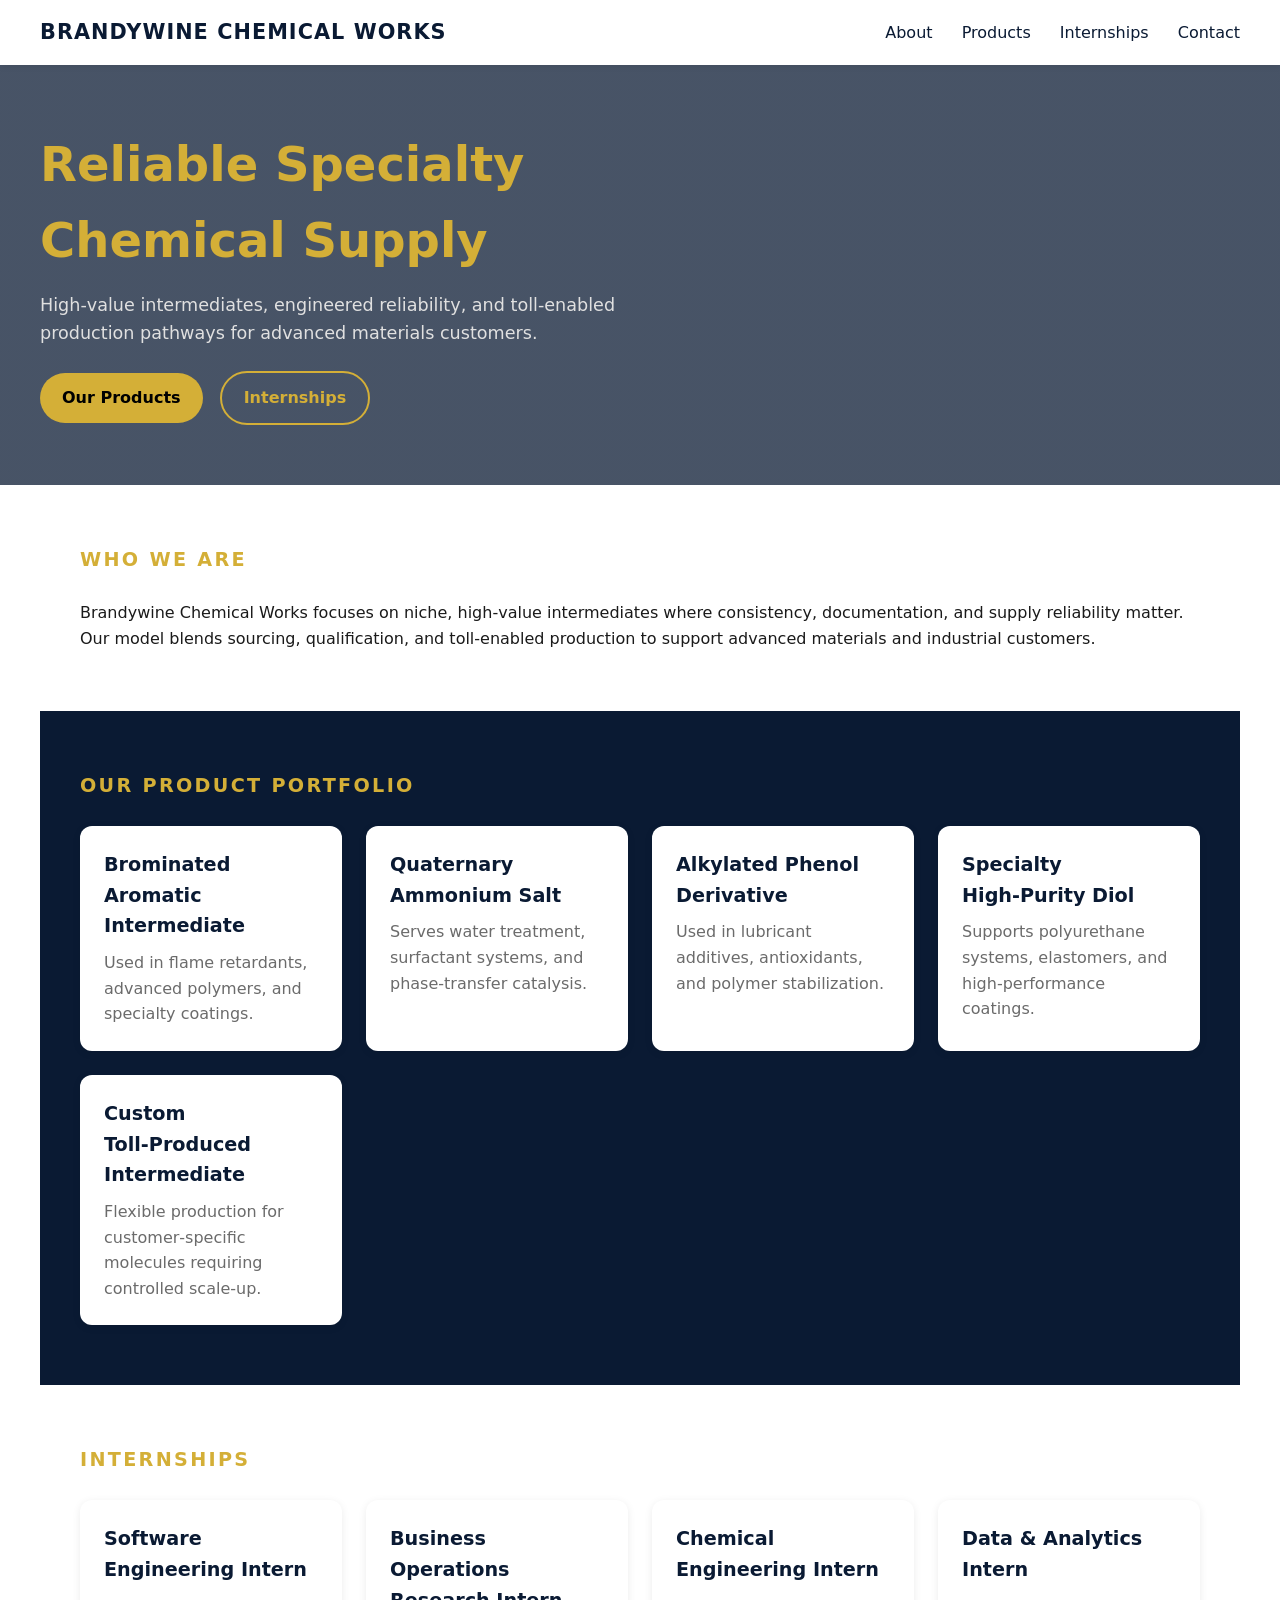
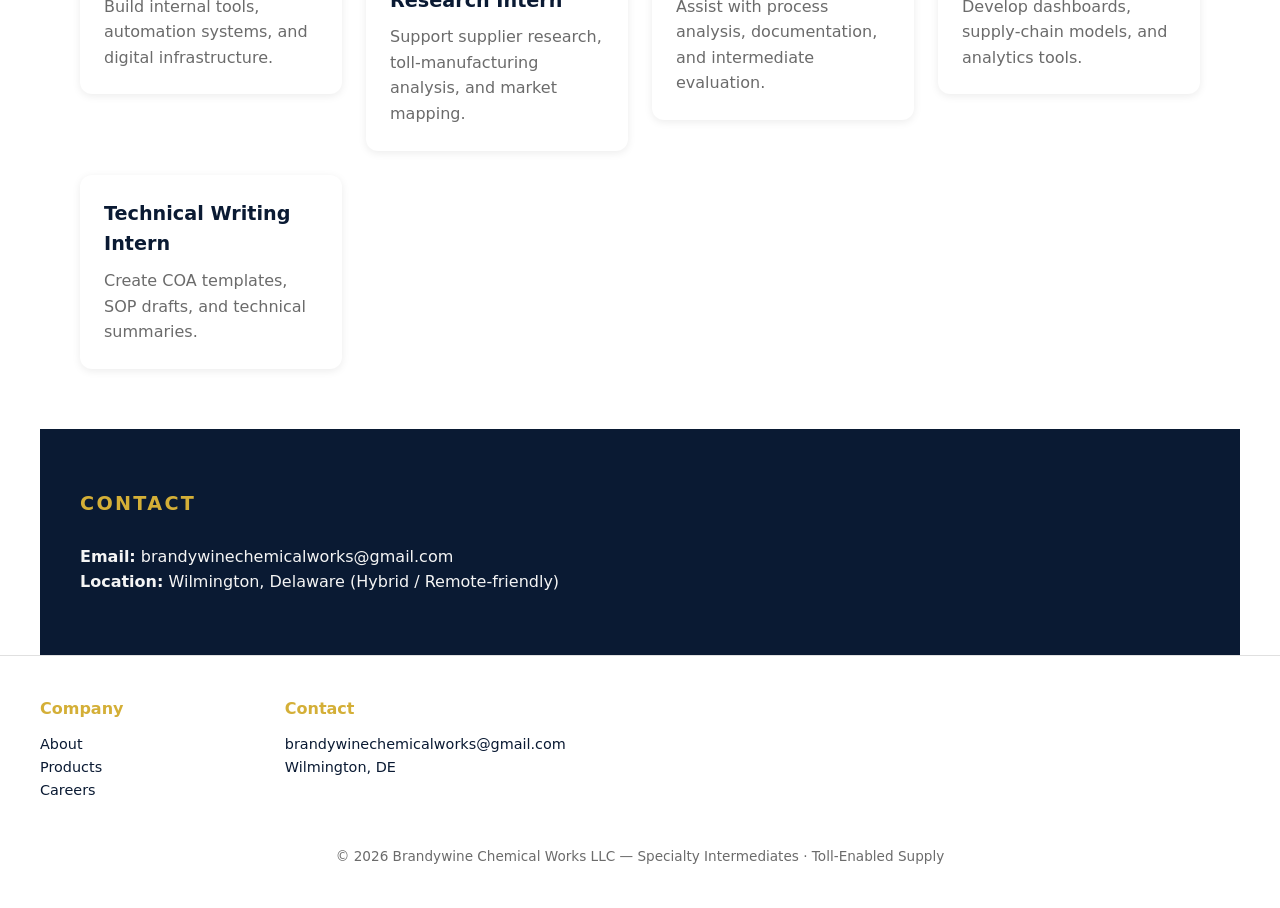
==== index.html @ 64c57d09 "Create index.html" ====
<!DOCTYPE html>
<html lang="en">
<head>
  <meta charset="UTF-8" />
  <title>Brandywine Chemical Works</title>
  <meta name="viewport" content="width=device-width, initial-scale=1" />

  <style>
    :root {
      --navy: #0a1a33;
      --navy-light: #11284d;
      --gold: #d4af37;
      --gold-soft: rgba(212,175,55,0.15);
      --text-dark: #1a1a1a;
      --text-light: #f5f5f5;
      --muted: #6b6b6b;
      --card-bg: #ffffff;
    }

    * { margin: 0; padding: 0; box-sizing: border-box; }

    body {
      font-family: system-ui, sans-serif;
      background: #ffffff;
      color: var(--text-dark);
      line-height: 1.6;
    }

    /* NAVBAR */
    nav {
      width: 100%;
      background: #ffffff;
      padding: 16px 40px;
      display: flex;
      justify-content: space-between;
      align-items: center;
      position: sticky;
      top: 0;
      z-index: 1000;
      box-shadow: 0 2px 6px rgba(0,0,0,0.08);
    }

    .nav-logo {
      font-size: 1.3rem;
      font-weight: 700;
      color: var(--navy);
      letter-spacing: 0.05em;
      text-transform: uppercase;
    }

    .nav-links a {
      margin-left: 24px;
      text-decoration: none;
      color: var(--navy);
      font-weight: 500;
      position: relative;
    }

    .nav-links a:hover {
      color: var(--gold);
    }

    /* HERO */
    .hero {
      width: 100%;
      height: 420px;
      background: linear-gradient(
        rgba(10,26,51,0.75),
        rgba(10,26,51,0.75)
      ),
      url('plant.jpeg') center/cover no-repeat;
      display: flex;
      flex-direction: column;
      justify-content: center;
      padding: 40px;
      color: var(--text-light);
    }

    .hero h1 {
      font-size: 3rem;
      font-weight: 700;
      color: var(--gold);
      max-width: 700px;
    }

    .hero p {
      max-width: 600px;
      margin-top: 12px;
      font-size: 1.1rem;
      color: #e0e0e0;
    }

    .hero-buttons {
      margin-top: 24px;
    }

    .btn {
      display: inline-block;
      padding: 12px 22px;
      border-radius: 999px;
      text-decoration: none;
      font-size: 1rem;
      margin-right: 12px;
      font-weight: 600;
    }

    .btn-primary {
      background: var(--gold);
      color: #000;
    }

    .btn-outline {
      border: 2px solid var(--gold);
      color: var(--gold);
    }

    /* SECTION WRAPPERS */
    section {
      padding: 60px 40px;
      max-width: 1200px;
      margin: 0 auto;
    }

    .section-title {
      font-size: 1.2rem;
      text-transform: uppercase;
      letter-spacing: 0.12em;
      color: var(--gold);
      margin-bottom: 24px;
      font-weight: 700;
    }

    /* WHITE SECTIONS */
    .white-section {
      background: #ffffff;
      color: var(--text-dark);
    }

    /* NAVY SECTIONS */
    .navy-section {
      background: var(--navy);
      color: var(--text-light);
    }

    /* GRID */
    .grid {
      display: grid;
      grid-template-columns: repeat(auto-fit, minmax(260px, 1fr));
      gap: 24px;
    }

    .card {
      background: var(--card-bg);
      padding: 24px;
      border-radius: 12px;
      box-shadow: 0 2px 8px rgba(0,0,0,0.08);
      transition: transform 0.15s ease;
    }

    .card:hover {
      transform: translateY(-4px);
    }

    .card h3 {
      color: var(--navy);
      margin-bottom: 8px;
      font-size: 1.2rem;
    }

    .card p {
      color: var(--muted);
    }

    a.card-link {
      text-decoration: none;
      color: inherit;
      display: block;
    }

    /* FOOTER */
    footer {
      background: #ffffff;
      padding: 40px;
      border-top: 1px solid #e0e0e0;
      display: grid;
      grid-template-columns: repeat(auto-fit, minmax(200px, 1fr));
      gap: 24px;
      color: var(--navy);
    }

    footer h4 {
      font-size: 1rem;
      margin-bottom: 12px;
      color: var(--gold);
    }

    footer p, footer a {
      color: var(--navy);
      text-decoration: none;
      font-size: 0.9rem;
    }

    footer a:hover {
      color: var(--gold);
    }

    .footer-bottom {
      grid-column: 1 / -1;
      margin-top: 20px;
      font-size: 0.85rem;
      color: var(--muted);
      text-align: center;
    }
  </style>
</head>

<body>

<!-- NAVBAR -->
<nav>
  <div class="nav-logo">Brandywine Chemical Works</div>
  <div class="nav-links">
    <a href="#about">About</a>
    <a href="#products">Products</a>
    <a href="#internships">Internships</a>
    <a href="#contact">Contact</a>
  </div>
</nav>

<!-- HERO -->
<div class="hero">
  <h1>Reliable Specialty Chemical Supply</h1>
  <p>High‑value intermediates, engineered reliability, and toll‑enabled production pathways for advanced materials customers.</p>

  <div class="hero-buttons">
    <a href="#products" class="btn btn-primary">Our Products</a>
    <a href="#internships" class="btn btn-outline">Internships</a>
  </div>
</div>

<!-- ABOUT -->
<section id="about" class="white-section">
  <div class="section-title">Who We Are</div>
  <p>
    Brandywine Chemical Works focuses on niche, high‑value intermediates where consistency, documentation, and supply reliability matter. 
    Our model blends sourcing, qualification, and toll‑enabled production to support advanced materials and industrial customers.
  </p>
</section>

<!-- PRODUCTS -->
<section id="products" class="navy-section">
  <div class="section-title">Our Product Portfolio</div>

  <div class="grid">
    <div class="card">
      <h3>Brominated Aromatic Intermediate</h3>
      <p>Used in flame retardants, advanced polymers, and specialty coatings.</p>
    </div>

    <div class="card">
      <h3>Quaternary Ammonium Salt</h3>
      <p>Serves water treatment, surfactant systems, and phase‑transfer catalysis.</p>
    </div>

    <div class="card">
      <h3>Alkylated Phenol Derivative</h3>
      <p>Used in lubricant additives, antioxidants, and polymer stabilization.</p>
    </div>

    <div class="card">
      <h3>Specialty High‑Purity Diol</h3>
      <p>Supports polyurethane systems, elastomers, and high‑performance coatings.</p>
    </div>

    <div class="card">
      <h3>Custom Toll‑Produced Intermediate</h3>
      <p>Flexible production for customer‑specific molecules requiring controlled scale‑up.</p>
    </div>
  </div>
</section>

<!-- INTERNSHIPS -->
<section id="internships" class="white-section">
  <div class="section-title">Internships</div>

  <div class="grid">
    <a class="card-link" href="software-intern.html" target="_blank">
      <div class="card">
        <h3>Software Engineering Intern</h3>
        <p>Build internal tools, automation systems, and digital infrastructure.</p>
      </div>
    </a>

    <a class="card-link" href="business-ops-intern.html" target="_blank">
      <div class="card">
        <h3>Business Operations Research Intern</h3>
        <p>Support supplier research, toll‑manufacturing analysis, and market mapping.</p>
      </div>
    </a>

    <a class="card-link" href="chemical-engineering-intern.html" target="_blank">
      <div class="card">
        <h3>Chemical Engineering Intern</h3>
        <p>Assist with process analysis, documentation, and intermediate evaluation.</p>
      </div>
    </a>

    <a class="card-link" href="data-analytics-intern.html" target="_blank">
      <div class="card">
        <h3>Data & Analytics Intern</h3>
        <p>Develop dashboards, supply‑chain models, and analytics tools.</p>
      </div>
    </a>

    <a class="card-link" href="technical-writing-intern.html" target="_blank">
      <div class="card">
        <h3>Technical Writing Intern</h3>
        <p>Create COA templates, SOP drafts, and technical summaries.</p>
      </div>
    </a>
  </div>
</section>

<!-- CONTACT -->
<section id="contact" class="navy-section">
  <div class="section-title">Contact</div>
  <p><strong>Email:</strong> brandywinechemicalworks@gmail.com</p>
  <p><strong>Location:</strong> Wilmington, Delaware (Hybrid / Remote‑friendly)</p>
</section>

<!-- FOOTER -->
<footer>
  <div>
    <h4>Company</h4>
    <p>About</p>
    <p>Products</p>
    <p>Careers</p>
  </div>

  <div>
    <h4>Contact</h4>
    <p>brandywinechemicalworks@gmail.com</p>
    <p>Wilmington, DE</p>
  </div>

  <div class="footer-bottom">
    © <span id="year"></span> Brandywine Chemical Works LLC — Specialty Intermediates · Toll‑Enabled Supply
  </div>
</footer>

<script>
  document.getElementById("year").textContent = new Date().getFullYear();
</script>

</body>
</html>
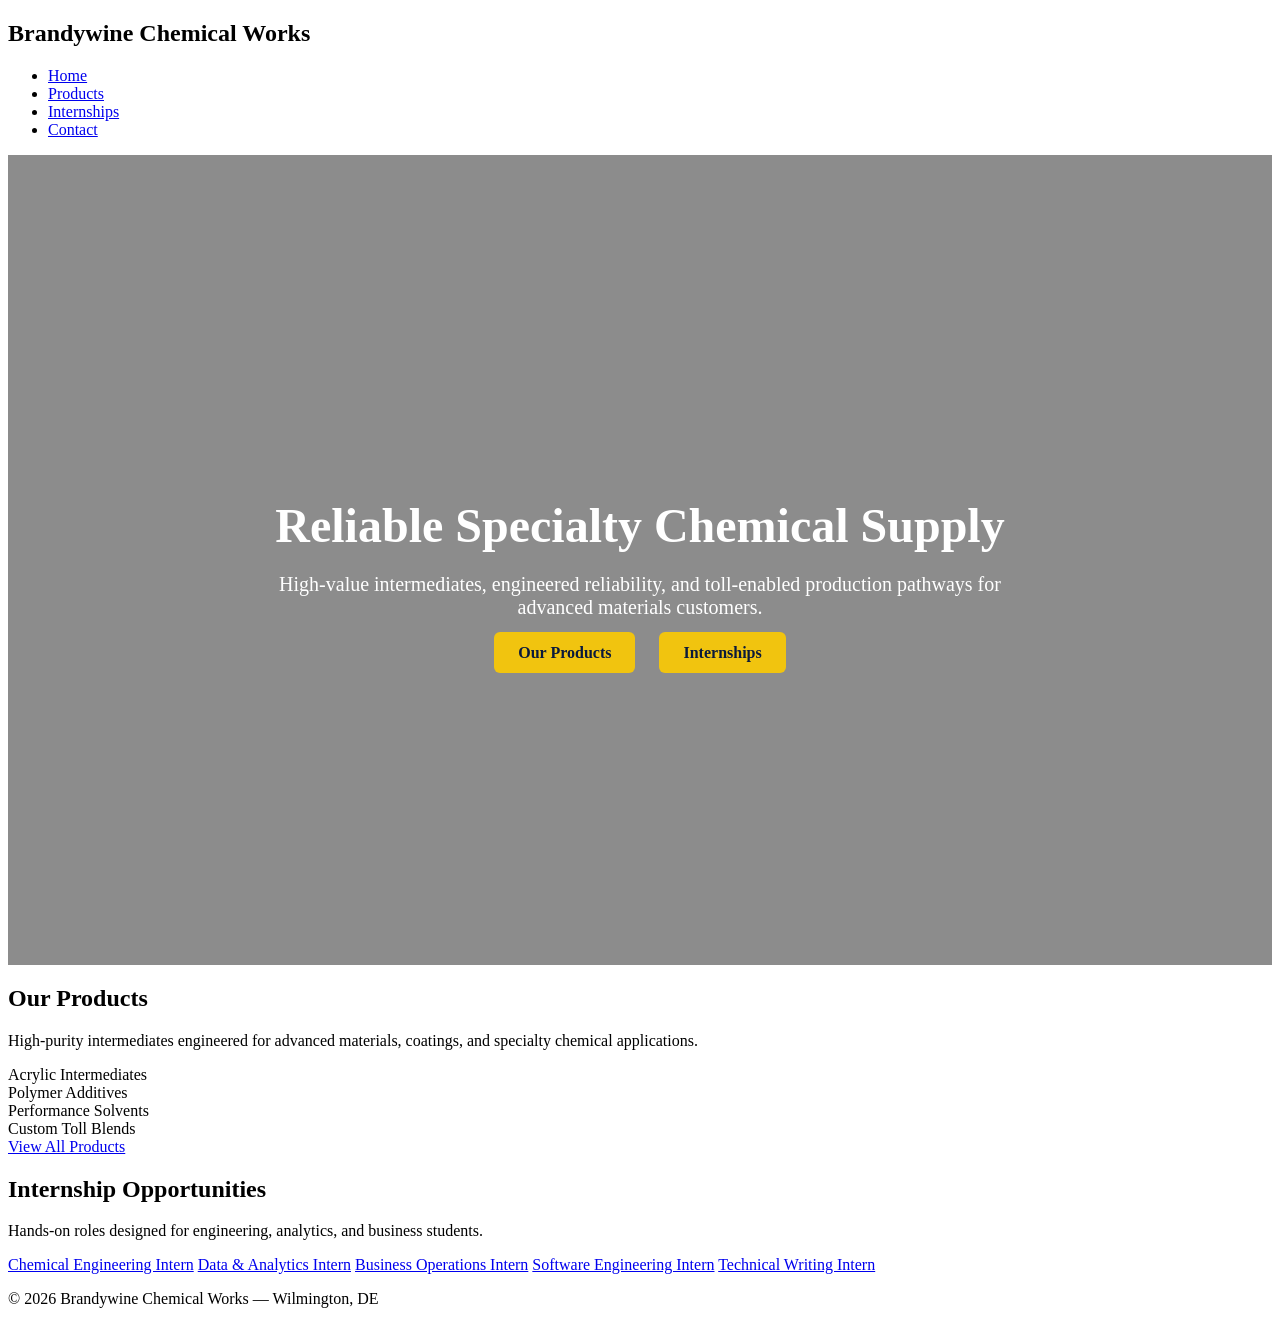
==== commit b06b6fa2: "Update index.html" ====
--- a/index.html
+++ b/index.html
@@ -4,353 +4,82 @@
   <meta charset="UTF-8" />
   <title>Brandywine Chemical Works</title>
   <meta name="viewport" content="width=device-width, initial-scale=1" />
+  <link rel="stylesheet" href="style.css">
 
   <style>
     :root {
       --navy: #0a1a33;
       --navy-light: #11284d;
-      --gold: #d4af37;
-      --gold-soft: rgba(212,175,55,0.15);
+      --gold: #f1c40f;
+      --gold-dark: #d4ac0d;
       --text-dark: #1a1a1a;
-      --text-light: #f5f5f5;
-      --muted: #6b6b6b;
-      --card-bg: #ffffff;
-    }
-
-    * { margin: 0; padding: 0; box-sizing: border-box; }
-
-    body {
-      font-family: system-ui, sans-serif;
-      background: #ffffff;
-      color: var(--text-dark);
-      line-height: 1.6;
-    }
-
-    /* NAVBAR */
-    nav {
-      width: 100%;
-      background: #ffffff;
-      padding: 16px 40px;
-      display: flex;
-      justify-content: space-between;
-      align-items: center;
-      position: sticky;
-      top: 0;
-      z-index: 1000;
-      box-shadow: 0 2px 6px rgba(0,0,0,0.08);
-    }
-
-    .nav-logo {
-      font-size: 1.3rem;
-      font-weight: 700;
-      color: var(--navy);
-      letter-spacing: 0.05em;
-      text-transform: uppercase;
-    }
-
-    .nav-links a {
-      margin-left: 24px;
-      text-decoration: none;
-      color: var(--navy);
-      font-weight: 500;
-      position: relative;
-    }
-
-    .nav-links a:hover {
-      color: var(--gold);
-    }
-
-    /* HERO */
-    .hero {
-      width: 100%;
-      height: 420px;
-      background: linear-gradient(
-        rgba(10,26,51,0.75),
-        rgba(10,26,51,0.75)
-      ),
-      url('plant.jpeg') center/cover no-repeat;
-      display: flex;
-      flex-direction: column;
-      justify-content: center;
-      padding: 40px;
-      color: var(--text-light);
-    }
-
-    .hero h1 {
-      font-size: 3rem;
-      font-weight: 700;
-      color: var(--gold);
-      max-width: 700px;
-    }
-
-    .hero p {
-      max-width: 600px;
-      margin-top: 12px;
-      font-size: 1.1rem;
-      color: #e0e0e0;
-    }
-
-    .hero-buttons {
-      margin-top: 24px;
-    }
-
-    .btn {
-      display: inline-block;
-      padding: 12px 22px;
-      border-radius: 999px;
-      text-decoration: none;
-      font-size: 1rem;
-      margin-right: 12px;
-      font-weight: 600;
-    }
-
-    .btn-primary {
-      background: var(--gold);
-      color: #000;
-    }
-
-    .btn-outline {
-      border: 2px solid var(--gold);
-      color: var(--gold);
-    }
-
-    /* SECTION WRAPPERS */
-    section {
-      padding: 60px 40px;
-      max-width: 1200px;
-      margin: 0 auto;
-    }
-
-    .section-title {
-      font-size: 1.2rem;
-      text-transform: uppercase;
-      letter-spacing: 0.12em;
-      color: var(--gold);
-      margin-bottom: 24px;
-      font-weight: 700;
-    }
-
-    /* WHITE SECTIONS */
-    .white-section {
-      background: #ffffff;
-      color: var(--text-dark);
-    }
-
-    /* NAVY SECTIONS */
-    .navy-section {
-      background: var(--navy);
-      color: var(--text-light);
-    }
-
-    /* GRID */
-    .grid {
-      display: grid;
-      grid-template-columns: repeat(auto-fit, minmax(260px, 1fr));
-      gap: 24px;
-    }
-
-    .card {
-      background: var(--card-bg);
-      padding: 24px;
-      border-radius: 12px;
-      box-shadow: 0 2px 8px rgba(0,0,0,0.08);
-      transition: transform 0.15s ease;
-    }
-
-    .card:hover {
-      transform: translateY(-4px);
-    }
-
-    .card h3 {
-      color: var(--navy);
-      margin-bottom: 8px;
-      font-size: 1.2rem;
-    }
-
-    .card p {
-      color: var(--muted);
-    }
-
-    a.card-link {
-      text-decoration: none;
-      color: inherit;
-      display: block;
-    }
-
-    /* FOOTER */
-    footer {
-      background: #ffffff;
-      padding: 40px;
-      border-top: 1px solid #e0e0e0;
-      display: grid;
-      grid-template-columns: repeat(auto-fit, minmax(200px, 1fr));
-      gap: 24px;
-      color: var(--navy);
-    }
-
-    footer h4 {
-      font-size: 1rem;
-      margin-bottom: 12px;
-      color: var(--gold);
-    }
-
-    footer p, footer a {
-      color: var(--navy);
-      text-decoration: none;
-      font-size: 0.9rem;
-    }
-
-    footer a:hover {
-      color: var(--gold);
-    }
-
-    .footer-bottom {
-      grid-column: 1 / -1;
-      margin-top: 20px;
-      font-size: 0.85rem;
-      color: var(--muted);
-      text-align: center;
+      --light-gray: #f5f5f5;
     }
   </style>
 </head>
 
 <body>
 
-<!-- NAVBAR -->
-<nav>
-  <div class="nav-logo">Brandywine Chemical Works</div>
-  <div class="nav-links">
-    <a href="#about">About</a>
-    <a href="#products">Products</a>
-    <a href="#internships">Internships</a>
-    <a href="#contact">Contact</a>
-  </div>
-</nav>
+  <!-- NAVBAR -->
+  <nav>
+    <div class="nav-container">
+      <h1 class="logo">Brandywine Chemical Works</h1>
+      <ul class="nav-links">
+        <li><a href="index.html">Home</a></li>
+        <li><a href="products.html">Products</a></li>
+        <li><a href="#internships">Internships</a></li>
+        <li><a href="contact.html">Contact</a></li>
+      </ul>
+    </div>
+  </nav>
 
-<!-- HERO -->
-<div class="hero">
-  <h1>Reliable Specialty Chemical Supply</h1>
-  <p>High‑value intermediates, engineered reliability, and toll‑enabled production pathways for advanced materials customers.</p>
+  <!-- HERO -->
+  <section class="hero">
+    <div class="hero-overlay"></div>
+    <div class="hero-content">
+      <h1>Reliable Specialty Chemical Supply</h1>
+      <p>High-value intermediates, engineered reliability, and toll-enabled production pathways for advanced materials customers.</p>
+      <div class="hero-buttons">
+        <a href="products.html" class="btn">Our Products</a>
+        <a href="#internships" class="btn">Internships</a>
+      </div>
+    </div>
+  </section>
 
-  <div class="hero-buttons">
-    <a href="#products" class="btn btn-primary">Our Products</a>
-    <a href="#internships" class="btn btn-outline">Internships</a>
-  </div>
-</div>
+  <!-- PRODUCTS PREVIEW -->
+  <section class="products-preview">
+    <h2>Our Products</h2>
+    <p>High-purity intermediates engineered for advanced materials, coatings, and specialty chemical applications.</p>
 
-<!-- ABOUT -->
-<section id="about" class="white-section">
-  <div class="section-title">Who We Are</div>
-  <p>
-    Brandywine Chemical Works focuses on niche, high‑value intermediates where consistency, documentation, and supply reliability matter. 
-    Our model blends sourcing, qualification, and toll‑enabled production to support advanced materials and industrial customers.
-  </p>
-</section>
-
-<!-- PRODUCTS -->
-<section id="products" class="navy-section">
-  <div class="section-title">Our Product Portfolio</div>
-
-  <div class="grid">
-    <div class="card">
-      <h3>Brominated Aromatic Intermediate</h3>
-      <p>Used in flame retardants, advanced polymers, and specialty coatings.</p>
+    <div class="product-grid">
+      <div class="product-card">Acrylic Intermediates</div>
+      <div class="product-card">Polymer Additives</div>
+      <div class="product-card">Performance Solvents</div>
+      <div class="product-card">Custom Toll Blends</div>
     </div>
 
-    <div class="card">
-      <h3>Quaternary Ammonium Salt</h3>
-      <p>Serves water treatment, surfactant systems, and phase‑transfer catalysis.</p>
+    <a href="products.html" class="btn-secondary">View All Products</a>
+  </section>
+
+  <!-- INTERNSHIPS -->
+  <section id="internships" class="internships">
+    <h2>Internship Opportunities</h2>
+    <p>Hands-on roles designed for engineering, analytics, and business students.</p>
+
+    <div class="internship-grid">
+      <a href="chemical-engineering-intern.html" class="card">Chemical Engineering Intern</a>
+      <a href="data-analytics-intern.html" class="card">Data & Analytics Intern</a>
+      <a href="business-ops-intern.html" class="card">Business Operations Intern</a>
+      <a href="software-intern.html" class="card">Software Engineering Intern</a>
+      <a href="technical-writing-intern.html" class="card">Technical Writing Intern</a>
     </div>
+  </section>
 
-    <div class="card">
-      <h3>Alkylated Phenol Derivative</h3>
-      <p>Used in lubricant additives, antioxidants, and polymer stabilization.</p>
-    </div>
-
-    <div class="card">
-      <h3>Specialty High‑Purity Diol</h3>
-      <p>Supports polyurethane systems, elastomers, and high‑performance coatings.</p>
-    </div>
-
-    <div class="card">
-      <h3>Custom Toll‑Produced Intermediate</h3>
-      <p>Flexible production for customer‑specific molecules requiring controlled scale‑up.</p>
-    </div>
-  </div>
-</section>
-
-<!-- INTERNSHIPS -->
-<section id="internships" class="white-section">
-  <div class="section-title">Internships</div>
-
-  <div class="grid">
-    <a class="card-link" href="software-intern.html" target="_blank">
-      <div class="card">
-        <h3>Software Engineering Intern</h3>
-        <p>Build internal tools, automation systems, and digital infrastructure.</p>
-      </div>
-    </a>
-
-    <a class="card-link" href="business-ops-intern.html" target="_blank">
-      <div class="card">
-        <h3>Business Operations Research Intern</h3>
-        <p>Support supplier research, toll‑manufacturing analysis, and market mapping.</p>
-      </div>
-    </a>
-
-    <a class="card-link" href="chemical-engineering-intern.html" target="_blank">
-      <div class="card">
-        <h3>Chemical Engineering Intern</h3>
-        <p>Assist with process analysis, documentation, and intermediate evaluation.</p>
-      </div>
-    </a>
-
-    <a class="card-link" href="data-analytics-intern.html" target="_blank">
-      <div class="card">
-        <h3>Data & Analytics Intern</h3>
-        <p>Develop dashboards, supply‑chain models, and analytics tools.</p>
-      </div>
-    </a>
-
-    <a class="card-link" href="technical-writing-intern.html" target="_blank">
-      <div class="card">
-        <h3>Technical Writing Intern</h3>
-        <p>Create COA templates, SOP drafts, and technical summaries.</p>
-      </div>
-    </a>
-  </div>
-</section>
-
-<!-- CONTACT -->
-<section id="contact" class="navy-section">
-  <div class="section-title">Contact</div>
-  <p><strong>Email:</strong> brandywinechemicalworks@gmail.com</p>
-  <p><strong>Location:</strong> Wilmington, Delaware (Hybrid / Remote‑friendly)</p>
-</section>
-
-<!-- FOOTER -->
-<footer>
-  <div>
-    <h4>Company</h4>
-    <p>About</p>
-    <p>Products</p>
-    <p>Careers</p>
-  </div>
-
-  <div>
-    <h4>Contact</h4>
-    <p>brandywinechemicalworks@gmail.com</p>
-    <p>Wilmington, DE</p>
-  </div>
-
-  <div class="footer-bottom">
-    © <span id="year"></span> Brandywine Chemical Works LLC — Specialty Intermediates · Toll‑Enabled Supply
-  </div>
-</footer>
-
-<script>
-  document.getElementById("year").textContent = new Date().getFullYear();
-</script>
+  <!-- FOOTER -->
+  <footer>
+    <p>© 2026 Brandywine Chemical Works — Wilmington, DE</p>
+  </footer>
 
 </body>
 </html>
+
--- a/style.css
+++ b/style.css
@@ -0,0 +1,54 @@
+.hero {
+  position: relative;
+  height: 90vh;
+  background-image: url('plant.jpg'); /* we will fix this filename next */
+  background-size: cover;
+  background-position: center;
+  background-repeat: no-repeat;
+  display: flex;
+  align-items: center;
+  justify-content: center;
+  color: white;
+}
+
+.hero-overlay {
+  position: absolute;
+  top: 0;
+  left: 0;
+  width: 100%;
+  height: 100%;
+  background: rgba(0, 0, 0, 0.45);
+}
+
+.hero-content {
+  position: relative;
+  text-align: center;
+  max-width: 800px;
+  padding: 20px;
+}
+
+.hero h1 {
+  font-size: 3rem;
+  font-weight: 700;
+  margin-bottom: 15px;
+}
+
+.hero p {
+  font-size: 1.25rem;
+  margin-bottom: 25px;
+}
+
+.hero-buttons .btn {
+  background-color: #f1c40f;
+  color: #0a1a3c;
+  padding: 12px 24px;
+  margin: 0 10px;
+  border-radius: 6px;
+  font-weight: 600;
+  text-decoration: none;
+}
+
+.hero-buttons .btn:hover {
+  background-color: #d4ac0d;
+}
+
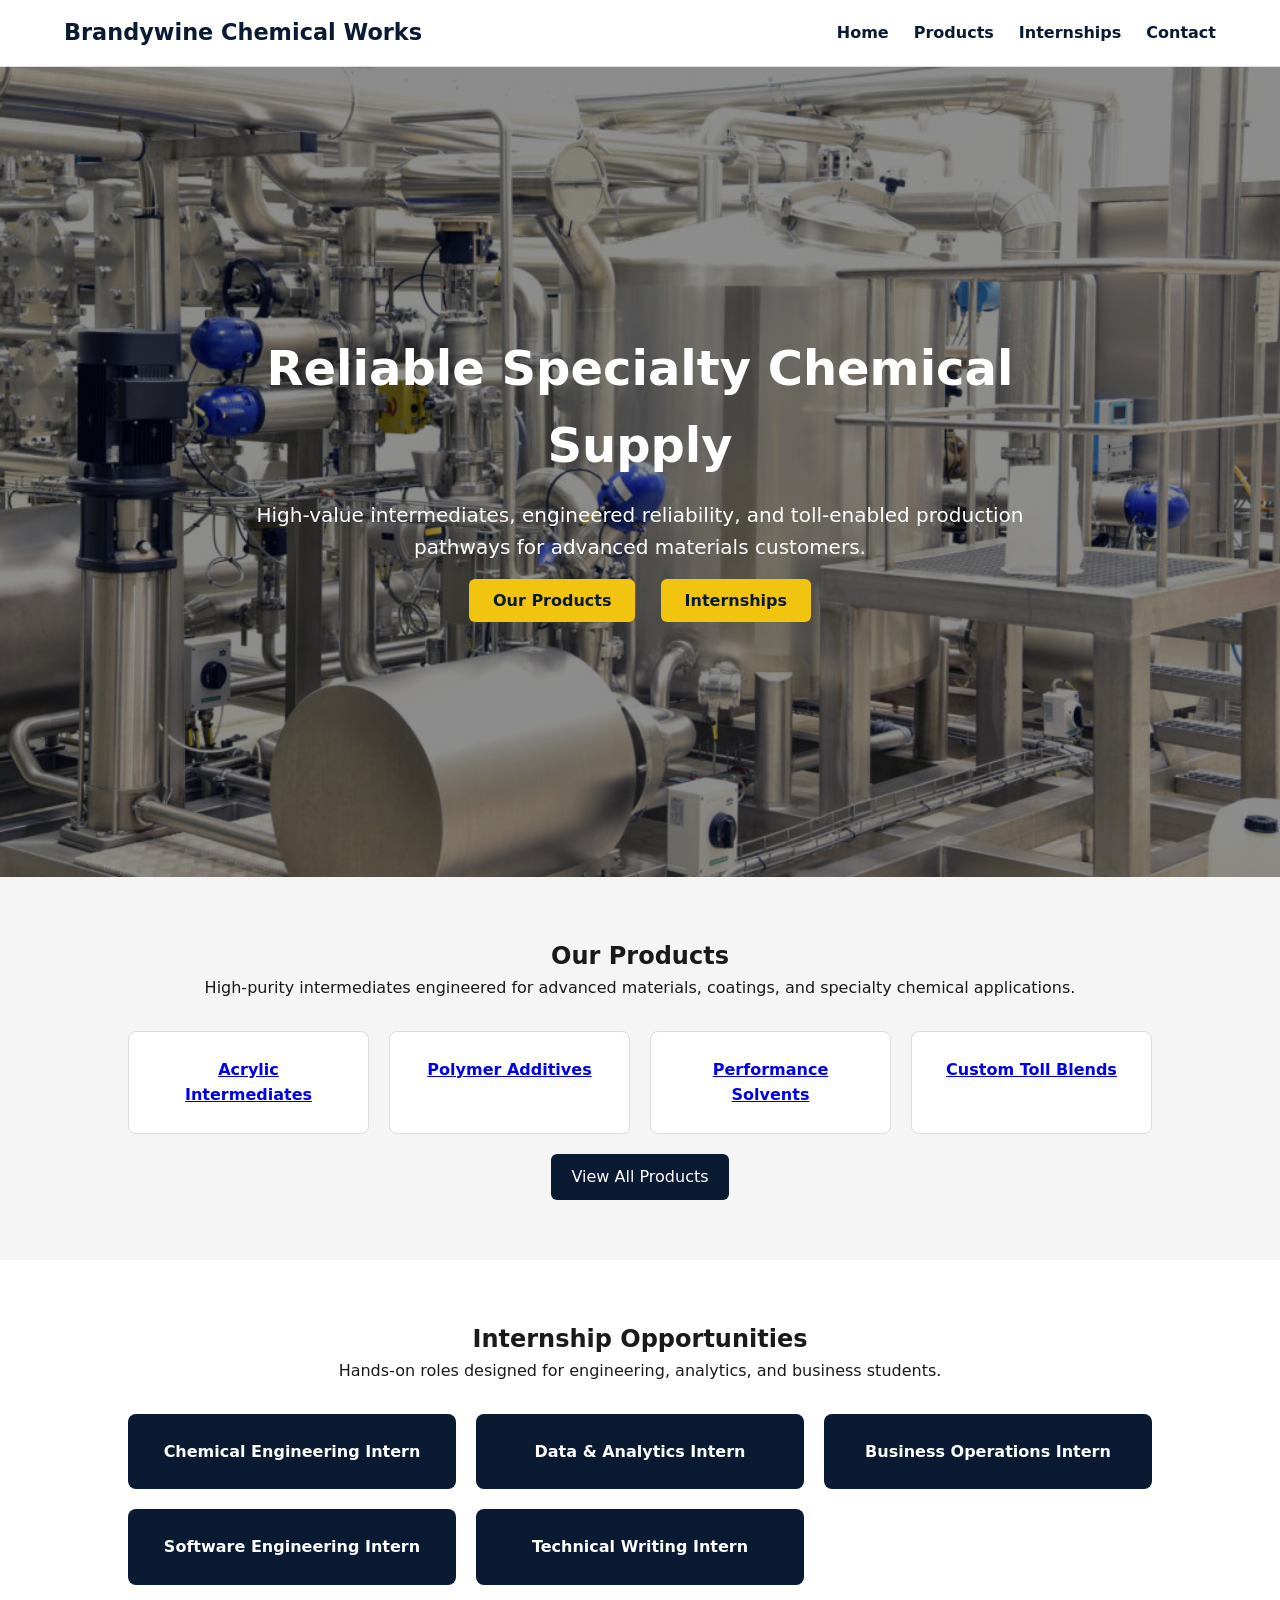
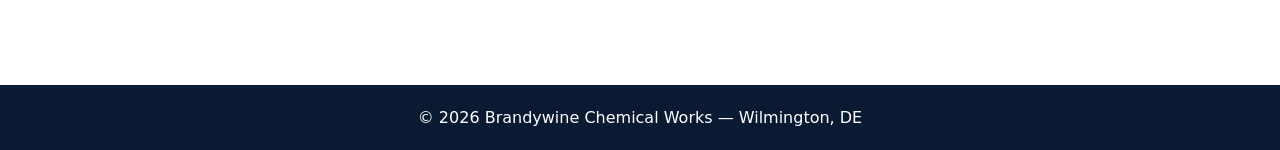
==== commit 8b58de05: "Update index.html" ====
--- a/index.html
+++ b/index.html
@@ -52,10 +52,10 @@
     <p>High-purity intermediates engineered for advanced materials, coatings, and specialty chemical applications.</p>
 
     <div class="product-grid">
-      <div class="product-card">Acrylic Intermediates</div>
-      <div class="product-card">Polymer Additives</div>
-      <div class="product-card">Performance Solvents</div>
-      <div class="product-card">Custom Toll Blends</div>
+      <a href="acrylic-intermediates.html" class="product-card clickable-card">Acrylic Intermediates</a>
+      <a href="polymer-additives.html" class="product-card clickable-card">Polymer Additives</a>
+      <a href="performance-solvents.html" class="product-card clickable-card">Performance Solvents</a>
+      <a href="custom-toll-blends.html" class="product-card clickable-card">Custom Toll Blends</a>
     </div>
 
     <a href="products.html" class="btn-secondary">View All Products</a>
@@ -82,4 +82,3 @@
 
 </body>
 </html>
-
--- a/style.css
+++ b/style.css
@@ -1,35 +1,86 @@
+/* GLOBAL RESET */
+* {
+  margin: 0;
+  padding: 0;
+  box-sizing: border-box;
+}
+
+body {
+  font-family: system-ui, sans-serif;
+  background: #ffffff;
+  color: var(--text-dark);
+  line-height: 1.6;
+}
+
+/* NAVBAR */
+nav {
+  width: 100%;
+  background: #ffffff;
+  border-bottom: 1px solid #ddd;
+  padding: 15px 0;
+  position: sticky;
+  top: 0;
+  z-index: 1000;
+}
+
+.nav-container {
+  width: 90%;
+  margin: auto;
+  display: flex;
+  justify-content: space-between;
+  align-items: center;
+}
+
+.logo {
+  color: var(--navy);
+  font-size: 1.4rem;
+  font-weight: 700;
+}
+
+.nav-links {
+  list-style: none;
+  display: flex;
+  gap: 25px;
+}
+
+.nav-links a {
+  text-decoration: none;
+  color: var(--navy);
+  font-weight: 600;
+}
+
+.nav-links a:hover {
+  color: var(--gold-dark);
+}
+
+/* HERO */
 .hero {
   position: relative;
   height: 90vh;
-  background-image: url('plant.jpg'); /* we will fix this filename next */
+  background-image: url('assets/images/plant.jpg');
   background-size: cover;
   background-position: center;
-  background-repeat: no-repeat;
   display: flex;
   align-items: center;
   justify-content: center;
-  color: white;
 }
 
 .hero-overlay {
   position: absolute;
-  top: 0;
-  left: 0;
   width: 100%;
   height: 100%;
-  background: rgba(0, 0, 0, 0.45);
+  background: rgba(0,0,0,0.45);
 }
 
 .hero-content {
   position: relative;
   text-align: center;
+  color: white;
   max-width: 800px;
-  padding: 20px;
 }
 
 .hero h1 {
   font-size: 3rem;
-  font-weight: 700;
   margin-bottom: 15px;
 }
 
@@ -38,17 +89,87 @@
   margin-bottom: 25px;
 }
 
-.hero-buttons .btn {
-  background-color: #f1c40f;
-  color: #0a1a3c;
+.btn {
+  background: var(--gold);
+  color: var(--navy);
   padding: 12px 24px;
+  border-radius: 6px;
+  text-decoration: none;
+  font-weight: 600;
   margin: 0 10px;
+}
+
+.btn:hover {
+  background: var(--gold-dark);
+}
+
+.btn-secondary {
+  display: inline-block;
+  margin-top: 20px;
+  padding: 10px 20px;
+  background: var(--navy);
+  color: white;
   border-radius: 6px;
-  font-weight: 600;
   text-decoration: none;
 }
 
-.hero-buttons .btn:hover {
-  background-color: #d4ac0d;
+.btn-secondary:hover {
+  background: var(--navy-light);
 }
 
+/* PRODUCTS PREVIEW */
+.products-preview {
+  padding: 60px 10%;
+  text-align: center;
+  background: var(--light-gray);
+}
+
+.product-grid {
+  display: grid;
+  grid-template-columns: repeat(4, 1fr);
+  gap: 20px;
+  margin-top: 30px;
+}
+
+.product-card {
+  background: white;
+  padding: 25px;
+  border-radius: 8px;
+  border: 1px solid #ddd;
+  font-weight: 600;
+}
+
+/* INTERNSHIPS */
+.internships {
+  padding: 60px 10%;
+  text-align: center;
+}
+
+.internship-grid {
+  display: grid;
+  grid-template-columns: repeat(3, 1fr);
+  gap: 20px;
+  margin-top: 30px;
+}
+
+.card {
+  background: var(--navy);
+  color: white;
+  padding: 25px;
+  border-radius: 8px;
+  text-decoration: none;
+  font-weight: 600;
+}
+
+.card:hover {
+  background: var(--navy-light);
+}
+
+/* FOOTER */
+footer {
+  background: var(--navy);
+  color: white;
+  text-align: center;
+  padding: 20px;
+  margin-top: 40px;
+}
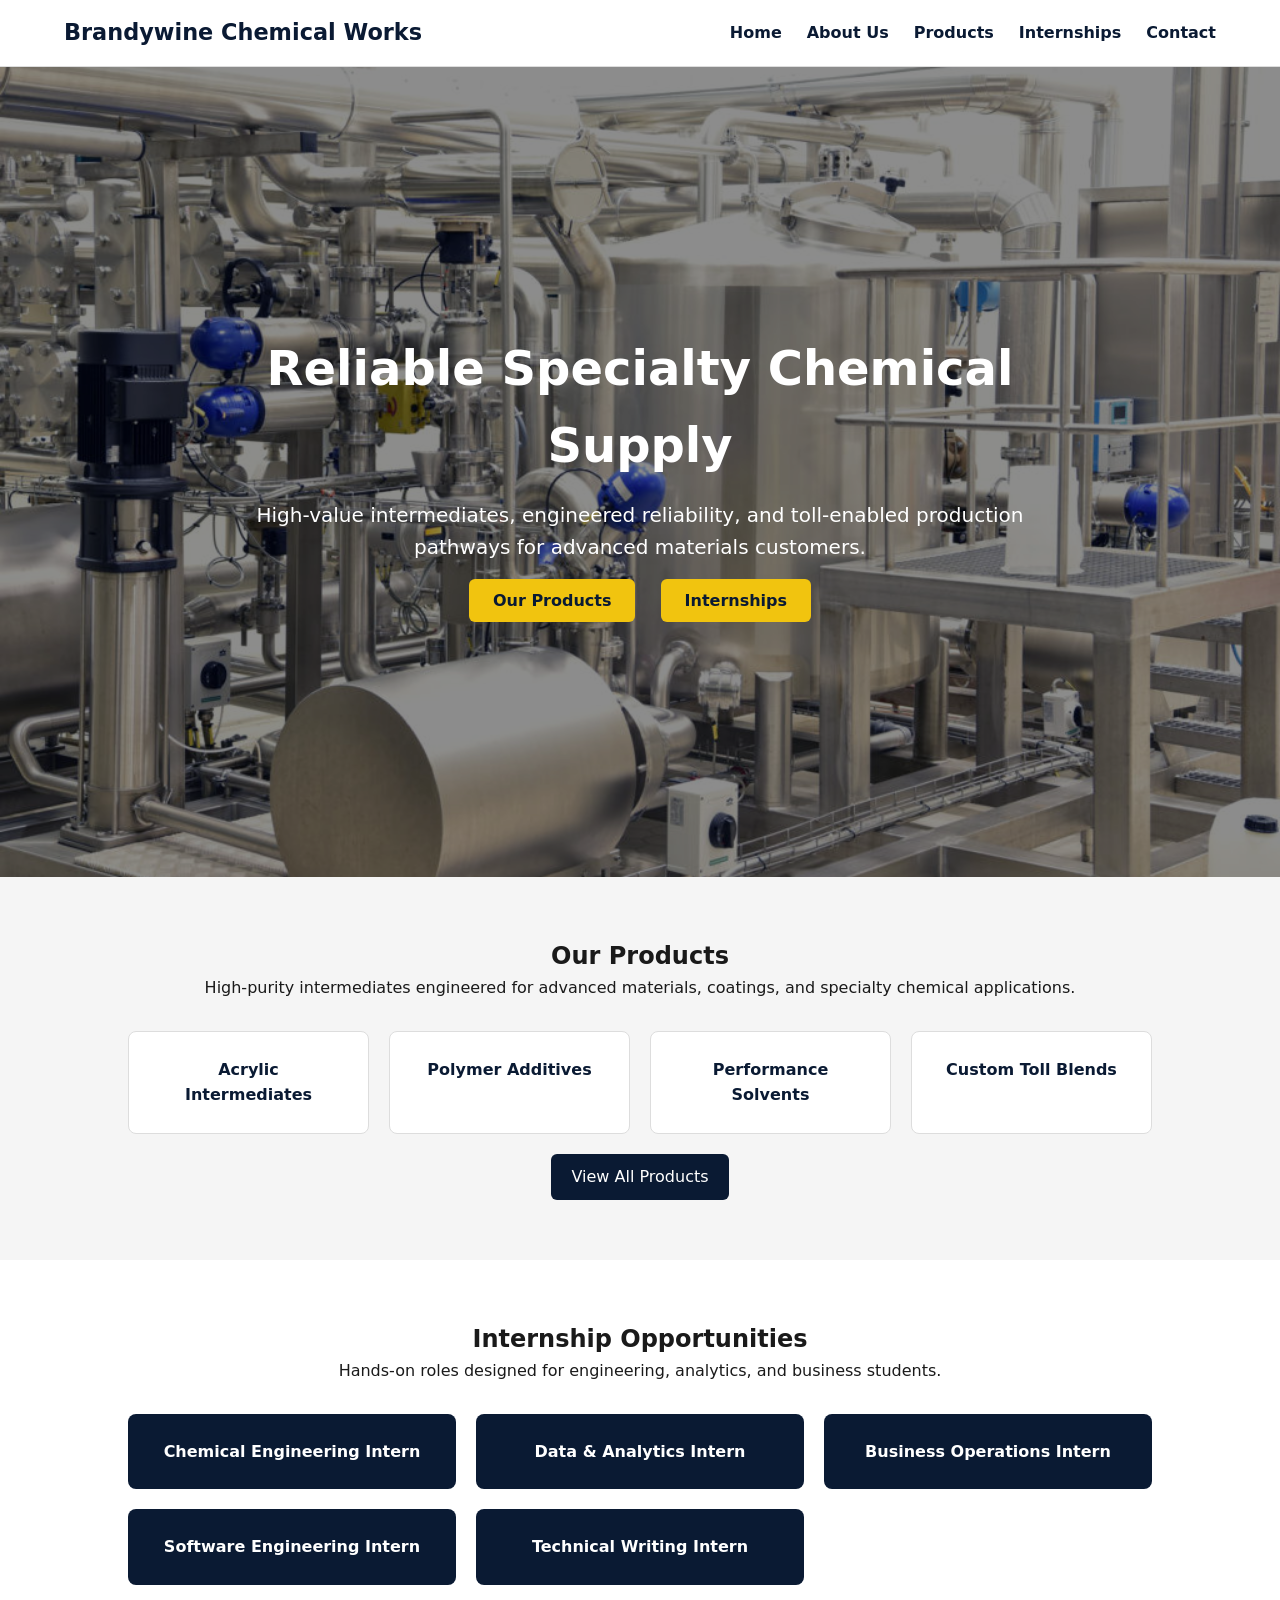
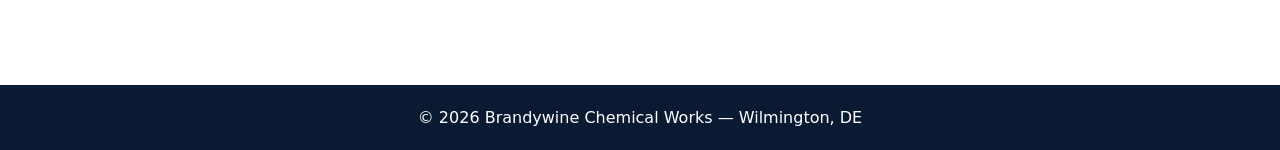
==== commit b2c77a6a: "Update index.html" ====
--- a/index.html
+++ b/index.html
@@ -25,11 +25,12 @@
     <div class="nav-container">
       <h1 class="logo">Brandywine Chemical Works</h1>
       <ul class="nav-links">
-        <li><a href="index.html">Home</a></li>
-        <li><a href="products.html">Products</a></li>
-        <li><a href="#internships">Internships</a></li>
-        <li><a href="contact.html">Contact</a></li>
-      </ul>
+  <li><a href="index.html">Home</a></li>
+  <li><a href="about.html">About Us</a></li>
+  <li><a href="products.html">Products</a></li>
+  <li><a href="#internships">Internships</a></li>
+  <li><a href="contact.html">Contact</a></li>
+</ul>
     </div>
   </nav>
 
--- a/style.css
+++ b/style.css
@@ -137,6 +137,53 @@
   border-radius: 8px;
   border: 1px solid #ddd;
   font-weight: 600;
+  text-align: center;
+}
+
+.clickable-card {
+  text-decoration: none;
+  color: var(--navy);
+  transition: 0.2s ease;
+}
+
+.clickable-card:hover {
+  background: var(--gold);
+  color: var(--navy);
+  border-color: var(--gold-dark);
+  transform: translateY(-3px);
+  cursor: pointer;
+}
+
+/* CATEGORY PAGES */
+.category-header {
+  padding: 60px 10%;
+  text-align: center;
+}
+
+.chemical-grid {
+  padding: 40px 10%;
+  display: grid;
+  grid-template-columns: repeat(3, 1fr);
+  gap: 20px;
+}
+
+.chemical-card {
+  background: white;
+  border: 1px solid #ddd;
+  padding: 20px;
+  border-radius: 8px;
+  font-weight: 500;
+}
+
+.capabilities {
+  padding: 40px 10%;
+  background: var(--light-gray);
+  text-align: center;
+}
+
+.capabilities p {
+  max-width: 700px;
+  margin: auto;
 }
 
 /* INTERNSHIPS */
